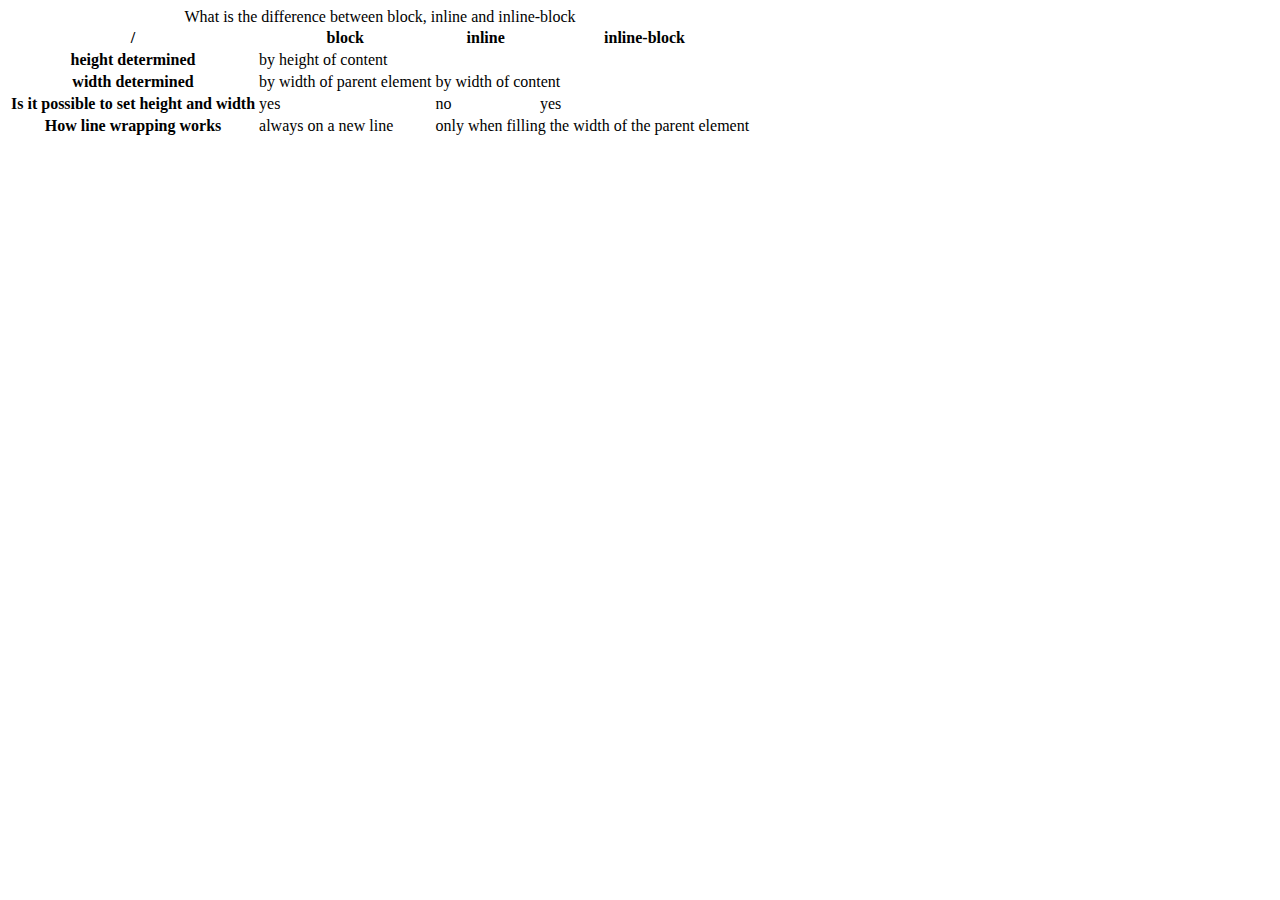
==== hw.html @ 6afe9d29 "HW added" ====
<!DOCTYPE html>
<html lang="en">
	<head>
		<meta charset="UTF-8" />
		<meta http-equiv="X-UA-Compatible" content="IE=edge" />
		<meta name="viewport" content="width=device-width, initial-scale=1.0" />
		<title>Document</title>
	</head>
	<body>
		<table>
			<caption> What is the difference between block, inline and inline-block </caption>
			<thead>
				<tr>
					<th colspan="3">/</th>
					<th colspan="2">block</th>
					<th>inline</th>
                    <th colspan="2">inline-block</th> 
				</tr>
			</thead>
			<tbody>
				<tr>
					<th colspan="3">height determined</th>
					<td colspan="5">by height of content</td>
				</tr>
				<tr>
					<th colspan="3">width determined</th>
					<td colspan="2">by width of parent element</td>
                    <td colspan="3">by width of content</td>
				</tr>
                <tr>
					<th colspan="3">Is it possible to set height and width</th>
					<td colspan="2">yes</td>
					<td>no</td>
                    <td colspan="2">yes</td>
				</tr>
                <tr>
					<th colspan="3">How line wrapping works</th>
					<td colspan="2">always on a new line</td>
                    <td colspan="3">only when filling the width of the parent element</td>
				</tr>
			</tbody>
		</table>
	</body>
</html>
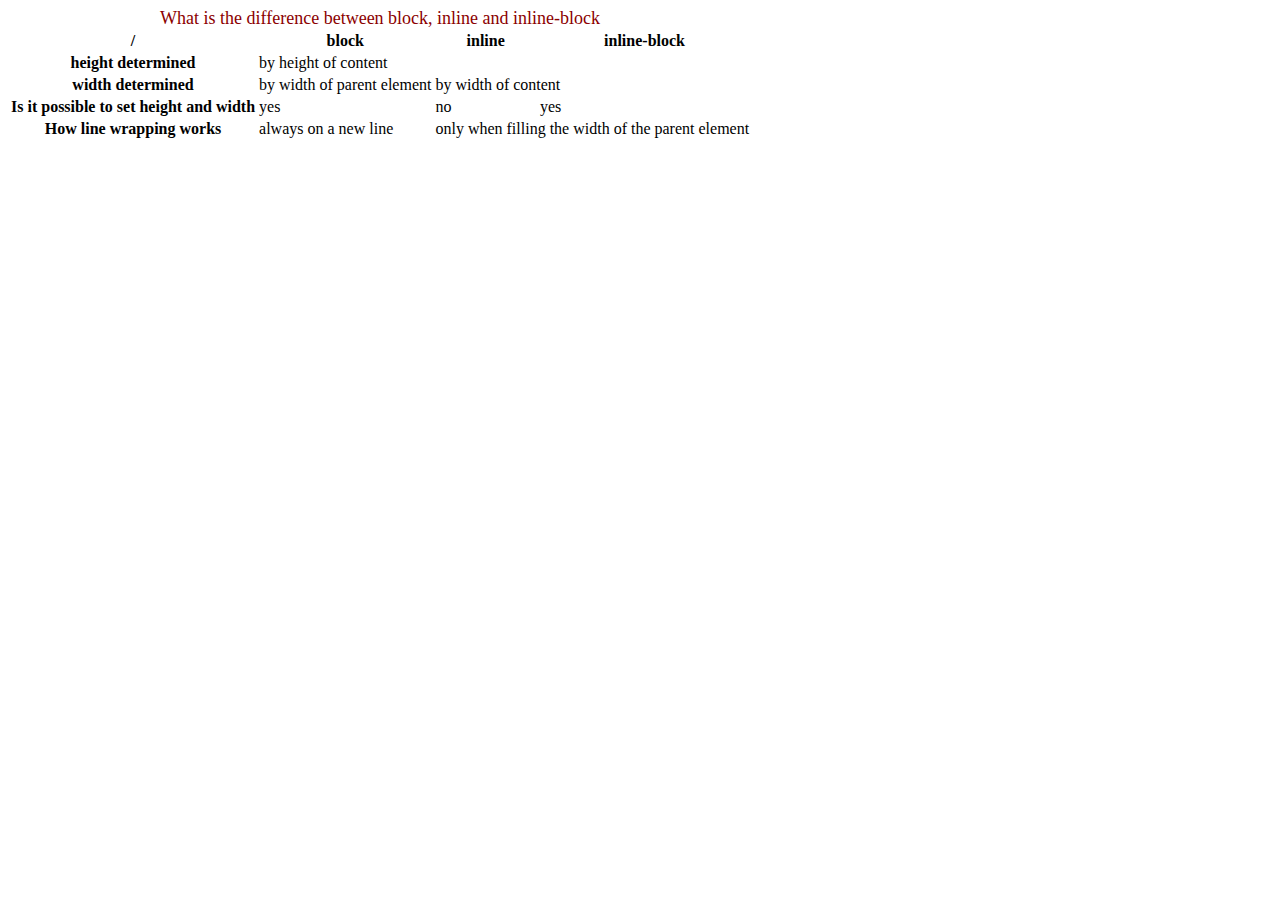
==== commit 1c8b56a6: "CSS/styles + hw file" ====
--- a/hw.html
+++ b/hw.html
@@ -5,10 +5,11 @@
 		<meta http-equiv="X-UA-Compatible" content="IE=edge" />
 		<meta name="viewport" content="width=device-width, initial-scale=1.0" />
 		<title>Document</title>
+		<link rel="stylesheet" href="./CSS/styles.css">
 	</head>
 	<body>
 		<table>
-			<caption> What is the difference between block, inline and inline-block </caption>
+			<caption class="title"> What is the difference between block, inline and inline-block </caption>
 			<thead>
 				<tr>
 					<th colspan="3">/</th>
--- a/CSS/styles.css
+++ b/CSS/styles.css
@@ -0,0 +1 @@
+.title {color: darkred; font-size: large;}